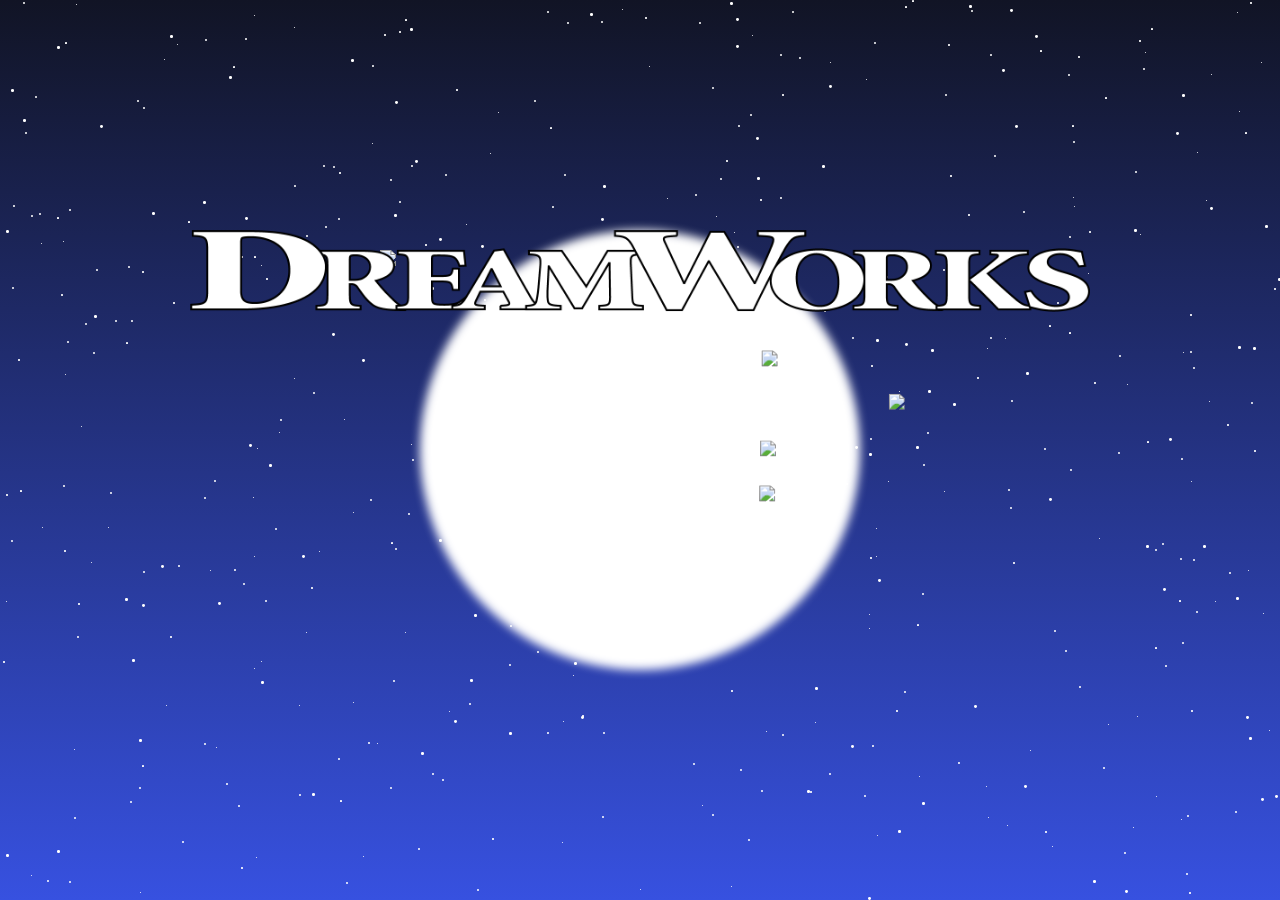
==== movie.html @ 475947a8 "index 페이지 추가 변경" ====
<!DOCTYPE html>
<html lang="en">
<head>
    <meta charset="UTF-8">
    <meta http-equiv="X-UA-Compatible" content="IE=edge">
    <meta name="viewport" content="width=device-width, initial-scale=1.0">
    <title>DreamWorks</title>
    <link rel="stylesheet" href="movie-style.css">
    <link href="https://fonts.googleapis.com/css2?family=Amiri:wght@700&display=swap" rel="stylesheet">
</head>
<body>
    <div class="scene">
        <div class="loading">
            <div class="moon">
                <img src="./img/logo.png" class="logo">
                <img src="./img/드림웍스로고-white+border.png" class="logoText">
            </div>
            <img src="./img/cloud1.png" class="cloud1">
            <img src="./img/cloud2.png" class="cloud2">
            <img src="./img/cloud3.png" class="cloud3">
            <img src="./img/cloud1.png" class="cloud4">
            <img src="./img/cloud2.png" class="cloud5">
            <img src="./img/cloud3.png" class="cloud6">
        </div>
        <div class="main">
            <nav class="nav-bar">
                <ul>
                    <li><a href="./about.html" target="_blank">
                        About
                    </li></a>
                </ul>
            </nav>
            <div class="container">
                <div class="content"></div>
            </div>
        </div>
    </div>
        
    <script src="stars.js"></script>
    <script src="loading.js"></script>
    <script src="index.js"></script>
</body>
</html>
---- movie-style.css ----
* {
  margin: 0;
  padding: 0;
  box-sizing: border-box;
}

.scene {
  position: relative;
  width: 100%;
  height: 100vh;
  background: linear-gradient(#111425, #3751e0);
  background-attachment: fixed;
  overflow: hidden;
}

/* .loading {
  display: none;
} */

.moon {
  position: absolute;
  top: 50%;
  left: 50%;
  width: 400px;
  height: 400px;
  border-radius: 50%;
  background-color: #fff;
  transform: translate(-50%, -50%);
  z-index: 1000;
}

.moon::before {
  content: "";
  width: 110%;
  height: 110%;
  background-color: #fff;
  position: absolute;
  top: -5%;
  left: -5%;
  border-radius: 50%;
  filter: blur(5px);
  z-index: 1000;
}

.logo {
  position: relative;
  top: 0px;
  left: -60px;
  width: 600px;
  z-index: 1000;
}

.logoText {
  width: 900px;
  position: relative;
  top: -10%;
  left: -250px;
  z-index: 1000;
}

.scene star {
  position: absolute;
  background: #fff;
  border-radius: 50%;
  animation: animate linear infinite;
}

@keyframes animate {
  0% {
    opacity: 0;
    transform: scale(1);
  }
  10%,
  90% {
    opacity: 1;
  }
  100% {
    opacity: 0;
    transform: scale(1.3);
  }
}

.cloud1 {
  position: absolute;
  top: 40%;
  left: 60%;
  transform: translate(-40%, -60%);
  max-width: 600px;
  z-index: 10000;
  animation: animateCloud 50s linear infinite;
}
.cloud2 {
  position: absolute;
  top: 45%;
  left: 70%;
  transform: translate(-45%, -70%);
  max-width: 500px;
  z-index: 10000;
  animation: animateCloud 35s linear infinite;
}
.cloud3 {
  position: absolute;
  top: 50%;
  left: 60%;
  transform: translate(-50%, -60%);
  max-width: 600px;
  z-index: 10000;
  animation: animateCloud 80s linear infinite;
}
.cloud4 {
  position: absolute;
  top: 55%;
  left: 60%;
  transform: translate(-55%, -60%);
  max-width: 300px;
  z-index: 10000;
  animation: animateCloud 70s linear infinite;
  animation-delay: -20s;
}
.cloud5 {
  position: absolute;
  top: 40%;
  left: 60%;
  transform: translate(-40%, -60%);
  max-width: 500px;
  z-index: 10000;
  animation: animateCloud 40s linear infinite;
  animation-delay: -5s;
}
.cloud6 {
  position: absolute;
  top: 55%;
  left: 60%;
  transform: translate(-55%, -60%);
  max-width: 400px;
  z-index: 10000;
  animation: animateCloud 30s linear infinite;
  animation-delay: -10s;
}

@keyframes animateCloud {
  0% {
    transform: translateX(-200%) scale(1);
  }
  100% {
    transform: translateX(400%) scale(1.5);
  }
}

.main {
  display: none;
}

.nav-bar {
  position: fixed;
  display: flex;
  flex-direction: row-reverse;
  /* justify-content: flex-end; */
  width: 100%;
  z-index: 1000000;
}

.nav-bar ul {
  padding: 10px 30px;

  list-style: none;
  color: white;
}

.nav-bar li {
  font-family: "Amiri", serif;
  font-size: 24px;
  transition: all 0.3s ease-in-out;
}

.nav-bar li:hover {
  color: #3751e0;
}

.nav-bar a {
  text-decoration: none;
  color: inherit;
}

.container {
  width: 100%;
  height: 100vh;
  display: flex;
  justify-content: center;
  align-items: center;
}

.content {
  width: 80%;
  height: 70%;
  background-color: red;
  z-index: 1000000;
}
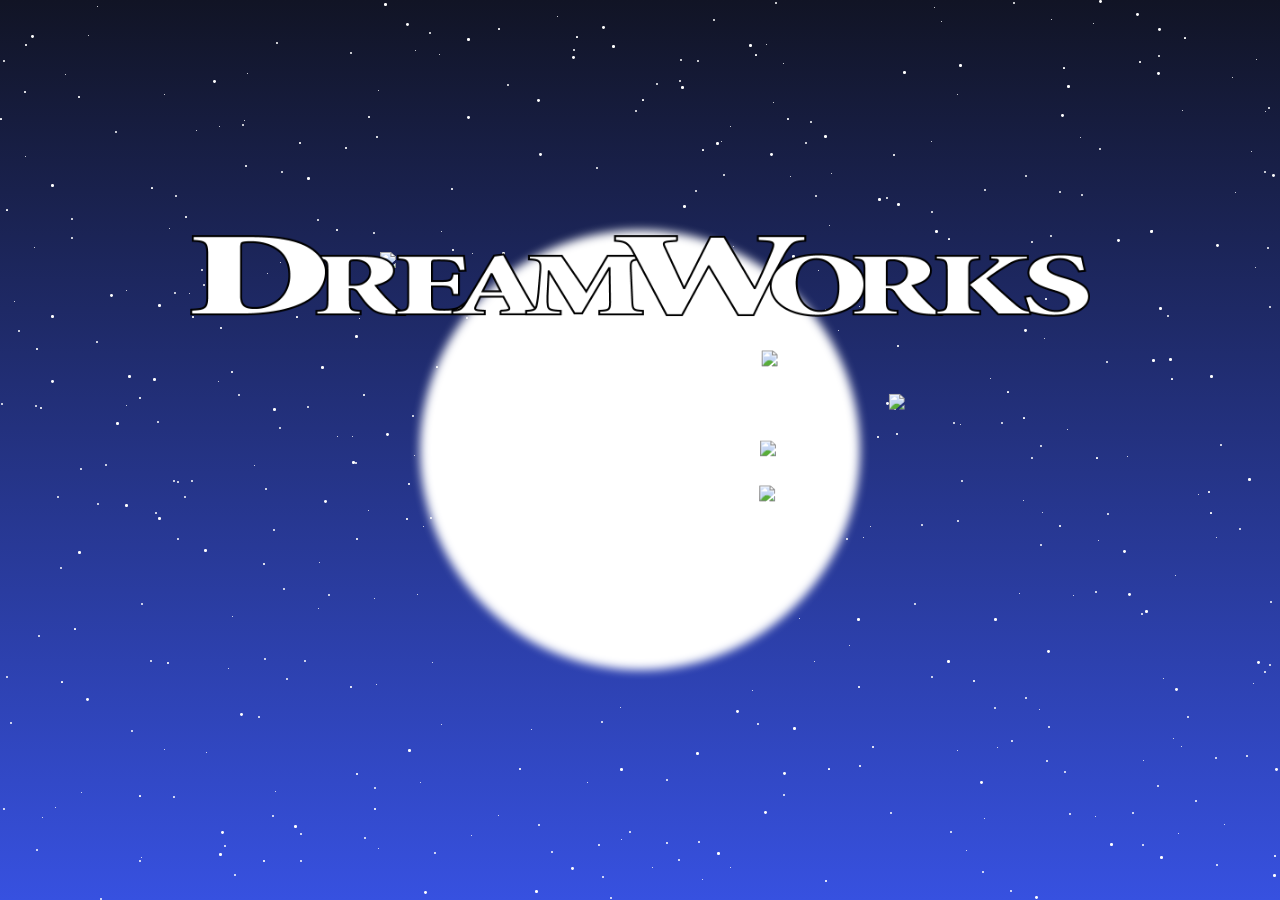
==== commit f421ec1f: "search 기능 삭제" ====
--- a/movie.html
+++ b/movie.html
@@ -4,9 +4,10 @@
     <meta charset="UTF-8">
     <meta http-equiv="X-UA-Compatible" content="IE=edge">
     <meta name="viewport" content="width=device-width, initial-scale=1.0">
-    <title>DreamWorks</title>
+    <title>Animated Movie</title>
     <link rel="stylesheet" href="movie-style.css">
     <link href="https://fonts.googleapis.com/css2?family=Amiri:wght@700&display=swap" rel="stylesheet">
+    <link href="https://fonts.googleapis.com/css2?family=Poppins:wght@200;400;700&display=swap" rel="stylesheet">
 </head>
 <body>
     <div class="scene">
@@ -22,22 +23,36 @@
             <img src="./img/cloud2.png" class="cloud5">
             <img src="./img/cloud3.png" class="cloud6">
         </div>
-        <div class="main">
-            <nav class="nav-bar">
-                <ul>
-                    <li><a href="./about.html" target="_blank">
-                        About
-                    </li></a>
-                </ul>
-            </nav>
+        <div class="main-scene">           
             <div class="container">
-                <div class="content"></div>
+                <header>
+                    
+                </header>
+                <div id="tags"></div>
+                <div id="myNav" class="overlay">
+            
+                    <!-- Button to close the overlay navigation -->
+                    <a href="javascript:void(0)" class="closebtn" onclick="closeNav()">&times;</a>
+                  
+                    <!-- Overlay content -->
+                    <div class="overlay-content" id="overlay-content"></div>
+                    
+                    <a href="javascript:void(0)" class="arrow left-arrow" id="left-arrow">&#8656;</a>
+            
+                    <a href="javascript:void(0)" class="arrow right-arrow" id="right-arrow">&#8658;</a>
+                </div>
+                <main id="main"></main>
+                <div class="pagination">
+                    <div class="page" id="prev">Previous Page</div>
+                    <div class="current" id="current">1</div>
+                    <div class="page" id="next">Next Page</div>
+                </div>
             </div>
         </div>
     </div>
         
     <script src="stars.js"></script>
     <script src="loading.js"></script>
-    <script src="index.js"></script>
+    <script src="movie.js"></script>
 </body>
 </html>--- a/movie-style.css
+++ b/movie-style.css
@@ -2,6 +2,22 @@
   margin: 0;
   padding: 0;
   box-sizing: border-box;
+}
+
+body {
+  font-family: "Poppins", sans-serif;
+  /* height: 100%; */
+  /* overflow-y: scroll; */
+}
+
+body::-webkit-scrollbar {
+  width: 10px;
+}
+
+body::-webkit-scrollbar-thumb {
+  height: 17%;
+  background-color: orange;
+  border-radius: 10px;
 }
 
 .scene {
@@ -147,52 +163,292 @@
   }
 }
 
-.main {
+/* main-scene */
+
+.main-scene {
   display: none;
 }
 
-.nav-bar {
-  position: fixed;
-  display: flex;
-  flex-direction: row-reverse;
-  /* justify-content: flex-end; */
-  width: 100%;
-  z-index: 1000000;
-}
-
-.nav-bar ul {
-  padding: 10px 30px;
-
-  list-style: none;
-  color: white;
-}
-
-.nav-bar li {
-  font-family: "Amiri", serif;
-  font-size: 24px;
-  transition: all 0.3s ease-in-out;
-}
-
-.nav-bar li:hover {
-  color: #3751e0;
-}
-
-.nav-bar a {
-  text-decoration: none;
-  color: inherit;
+:root {
+  --primary-color: #22254b;
+  --secondary-color: #373b69;
 }
 
 .container {
   width: 100%;
-  height: 100vh;
+  /* height: 100vh; */
+}
+
+header {
+  padding: 1rem;
   display: flex;
+  justify-content: flex-end;
+  background-color: var(--secondary-color);
+}
+
+.search {
+  background-color: transparent;
+  border: 2px solid var(--primary-color);
+  padding: 0.5rem 1rem;
+  border-radius: 50px;
+  font-size: 1rem;
+  color: #fff;
+  font-family: inherit;
+}
+
+.search:focus {
+  outline: 0;
+  background-color: var(--primary-color);
+}
+
+.search::placeholder {
+  color: #7378c5;
+}
+
+main {
+  display: flex;
+  flex-wrap: wrap;
+  justify-content: center;
+}
+
+.movie {
+  width: 300px;
+  margin: 1rem;
+  border-radius: 3px;
+  box-shadow: 0.2px 4px 5px rgba(0, 0, 0, 0.1);
+  background-color: var(--secondary-color);
+  position: relative;
+  overflow: hidden;
+}
+
+.movie img {
+  width: 100%;
+}
+
+.movie-info {
+  color: #eee;
+  display: flex;
+  align-items: center;
+  justify-content: space-between;
+  padding: 0.5rem 1rem 0.3rem;
+  letter-spacing: 0.5px;
+}
+
+.movie-info h3 {
+  margin-top: 0;
+}
+
+.movie-info span {
+  background-color: var(--primary-color);
+  padding: 0.25rem 0.5rem;
+  border-radius: 3px;
+  font-weight: bold;
+}
+
+.movie-info span.green {
+  color: lightgreen;
+}
+
+.movie-info span.orange {
+  color: orange;
+}
+
+.movie-info span.red {
+  color: red;
+}
+
+.movie-release {
+  color: rgba(200, 200, 200, 0.445);
+  padding-left: 1rem;
+  padding-bottom: 1rem;
+}
+
+.overview {
+  position: absolute;
+  left: 0;
+  right: 0;
+  bottom: 0;
+  background-color: #fff;
+  padding: 1rem;
+  max-height: 100%;
+  transform: translateY(101%);
+  transition: transform 0.3s ease-in;
+}
+
+.overview p {
+  white-space: normal;
+  display: -webkit-box;
+  -webkit-line-clamp: 6;
+  -webkit-box-orient: vertical;
+  overflow: hidden;
+}
+
+.movie:hover .overview {
+  transform: translateY(0);
+}
+
+#tags {
+  width: 80%;
+  display: flex;
+  flex-wrap: wrap;
   justify-content: center;
   align-items: center;
-}
-
-.content {
-  width: 80%;
-  height: 70%;
+  margin: 20px auto;
+}
+
+.tag {
+  color: white;
+  padding: 10px 20px;
+  background-color: orange;
+  border-radius: 50px;
+  margin: 5px;
+  display: inline-block;
+  cursor: pointer;
+}
+
+.tag.highlight {
   background-color: red;
-  z-index: 1000000;
-}
+}
+
+.no-results {
+  color: white;
+}
+
+.pagination {
+  display: flex;
+  margin: 10px 30px;
+  align-items: center;
+  justify-content: center;
+  color: white;
+}
+
+.page {
+  padding: 20px;
+  cursor: pointer;
+}
+
+.page.disabled {
+  cursor: not-allowed;
+  color: grey;
+}
+
+.current {
+  padding: 10px 20px;
+  border-radius: 50%;
+  border: 5px solid orange;
+  font-size: 20px;
+  font-weight: 600;
+}
+
+.know-more {
+  background-color: orange;
+  color: white;
+  font-size: 16px;
+  font-weight: bold;
+  border: 0;
+  border-radius: 50px;
+  padding: 10px 20px;
+  margin-top: 5px;
+}
+
+/* The Overlay (background) */
+.overlay {
+  /* Height & width depends on how you want to reveal the overlay (see JS below) */
+  height: 100%;
+  width: 0;
+  position: fixed; /* Stay in place */
+  z-index: 1; /* Sit on top */
+  left: 0;
+  top: 0;
+  background-color: rgb(0, 0, 0); /* Black fallback color */
+  background-color: rgba(0, 0, 0, 0.9); /* Black w/opacity */
+  overflow-x: hidden; /* Disable horizontal scroll */
+  transition: 0.5s; /* 0.5 second transition effect to slide in or slide down the overlay (height or width, depending on reveal) */
+}
+
+/* Position the content inside the overlay */
+.overlay-content {
+  position: relative;
+  top: 10%; /* 25% from the top */
+  width: 100%; /* 100% width */
+  text-align: center; /* Centered text/links */
+  margin-top: 30px; /* 30px top margin to avoid conflict with the close button on smaller screens */
+}
+
+/* The navigation links inside the overlay */
+.overlay a {
+  padding: 8px;
+  text-decoration: none;
+  font-size: 36px;
+  color: #818181;
+  display: block; /* Display block instead of inline */
+  transition: 0.3s; /* Transition effects on hover (color) */
+}
+
+/* When you mouse over the navigation links, change their color */
+.overlay a:hover,
+.overlay a:focus {
+  color: #f1f1f1;
+}
+
+/* Position the close button (top right corner) */
+.overlay .closebtn {
+  position: absolute;
+  top: 20px;
+  right: 45px;
+  font-size: 60px;
+}
+
+/* When the height of the screen is less than 450 pixels, change the font-size of the links and position the close button again, so they don't overlap */
+@media screen and (max-height: 450px) {
+  .overlay a {
+    font-size: 20px;
+  }
+  .overlay .closebtn {
+    font-size: 40px;
+    top: 15px;
+    right: 35px;
+  }
+}
+
+.embed.hide {
+  display: none;
+}
+
+.embed.show {
+  display: inline-block;
+}
+
+.arrow {
+  position: absolute;
+}
+
+.arrow.left-arrow {
+  top: 50%;
+  left: 5%;
+  transform: translateY(-50%);
+}
+
+.arrow.right-arrow {
+  top: 50%;
+  right: 5%;
+  transform: translateY(-50%);
+}
+
+.dots {
+  margin-top: 30px;
+}
+
+.dots .dot {
+  padding: 5px 15px;
+  border-radius: 50%;
+  border: 5px solid var(--secondary-color);
+  color: white;
+  font-size: 20px;
+  font-weight: 600;
+  margin: 5px;
+}
+
+.dots .dot.active {
+  border-color: orange;
+}
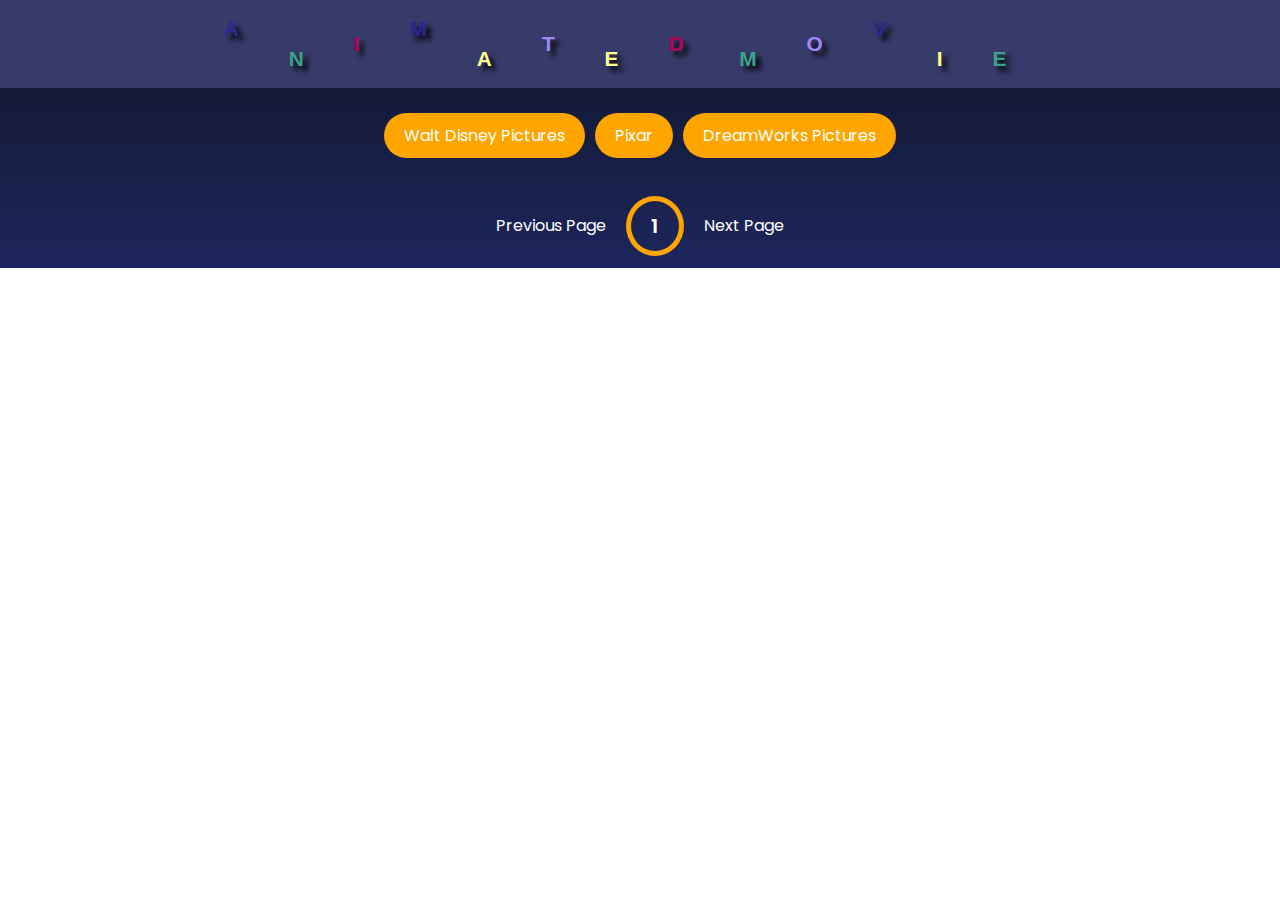
==== commit 0f0580ee: "로딩화면 기능 삭제" ====
--- a/movie.html
+++ b/movie.html
@@ -11,22 +11,15 @@
 </head>
 <body>
     <div class="scene">
-        <div class="loading">
-            <div class="moon">
-                <img src="./img/logo.png" class="logo">
-                <img src="./img/드림웍스로고-white+border.png" class="logoText">
-            </div>
-            <img src="./img/cloud1.png" class="cloud1">
-            <img src="./img/cloud2.png" class="cloud2">
-            <img src="./img/cloud3.png" class="cloud3">
-            <img src="./img/cloud1.png" class="cloud4">
-            <img src="./img/cloud2.png" class="cloud5">
-            <img src="./img/cloud3.png" class="cloud6">
-        </div>
+        
         <div class="main-scene">           
             <div class="container">
                 <header>
-                    
+                    <a href="index.html">
+                        <h1 class="container-text">
+                            <span class="color1">a</span><span class="color2">n</span><span class="color3">i</span><span class="color1">m</span><span class="color4">a</span><span class="color5">t</span><span class="color4">e</span><span class="color3">d</span>&nbsp;<span class="color2 lastM">m</span><span class="color5">o</span><span class="color1">v</span><span class="color4">i</span><span class="color2">e</span>
+                        </h1>
+                    </a>
                 </header>
                 <div id="tags"></div>
                 <div id="myNav" class="overlay">
@@ -52,7 +45,6 @@
     </div>
         
     <script src="stars.js"></script>
-    <script src="loading.js"></script>
     <script src="movie.js"></script>
 </body>
 </html>--- a/movie-style.css
+++ b/movie-style.css
@@ -28,10 +28,6 @@
   background-attachment: fixed;
   overflow: hidden;
 }
-
-/* .loading {
-  display: none;
-} */
 
 .moon {
   position: absolute;
@@ -163,10 +159,8 @@
   }
 }
 
-/* main-scene */
-
-.main-scene {
-  display: none;
+.scene {
+  height: 100%;
 }
 
 :root {
@@ -176,33 +170,109 @@
 
 .container {
   width: 100%;
-  /* height: 100vh; */
+}
+
+a {
+  text-decoration: none;
+  color: inherit;
 }
 
 header {
-  padding: 1rem;
+  padding: 2rem;
   display: flex;
   justify-content: flex-end;
   background-color: var(--secondary-color);
-}
-
-.search {
-  background-color: transparent;
-  border: 2px solid var(--primary-color);
-  padding: 0.5rem 1rem;
-  border-radius: 50px;
-  font-size: 1rem;
-  color: #fff;
-  font-family: inherit;
-}
-
-.search:focus {
-  outline: 0;
-  background-color: var(--primary-color);
-}
-
-.search::placeholder {
-  color: #7378c5;
+  display: flex;
+  justify-content: center;
+  align-items: center;
+}
+
+.container-text {
+  text-transform: uppercase;
+  font-family: "Anton", sans-serif;
+  font-size: 1.3rem;
+  text-shadow: 5px 5px 5px black;
+  display: flex;
+}
+
+span {
+  margin-right: 50px;
+}
+
+.color1 {
+  color: #2c2891;
+  transform: translateY(-15px);
+  animation: textAniUp2 1s ease-in-out infinite;
+}
+
+.color2 {
+  color: #39a388;
+  transform: translateY(15px);
+  animation: textAniDown1 1s ease-in-out infinite;
+}
+
+.color3 {
+  color: #b80257;
+  animation: textAniDown1 1s ease-in-out infinite;
+  animation-delay: 1.3s;
+}
+
+.color4 {
+  color: #ffff8f;
+  transform: translateY(15px);
+  animation: textAniDown2 1s ease-in-out infinite;
+  animation-delay: 0.5s;
+}
+
+.color5 {
+  color: #a287f4;
+  animation: textAniUp1 1s ease-in-out infinite;
+  animation-delay: 0.8s;
+}
+
+@keyframes textAniUp1 {
+  0% {
+    transform: translate(0%);
+  }
+  50% {
+    transform: translateY(10px);
+  }
+  100% {
+    transform: translate(0%);
+  }
+}
+@keyframes textAniUp2 {
+  0% {
+    transform: translate(0%);
+  }
+  50% {
+    transform: translateY(5px);
+  }
+  100% {
+    transform: translate(0%);
+  }
+}
+@keyframes textAniDown1 {
+  0% {
+    transform: translate(0%);
+  }
+  50% {
+    transform: translateY(-10px);
+  }
+  100% {
+    transform: translate(0%);
+  }
+}
+@keyframes textAniDown2 {
+  0% {
+    transform: translate(0%);
+  }
+  50% {
+    transform: translateY(-15px);
+  }
+  100% {
+    transform: translate(0%);
+  }
 }
 
 main {
@@ -281,6 +351,10 @@
   -webkit-line-clamp: 6;
   -webkit-box-orient: vertical;
   overflow: hidden;
+}
+
+.know-more {
+  cursor: pointer;
 }
 
 .movie:hover .overview {
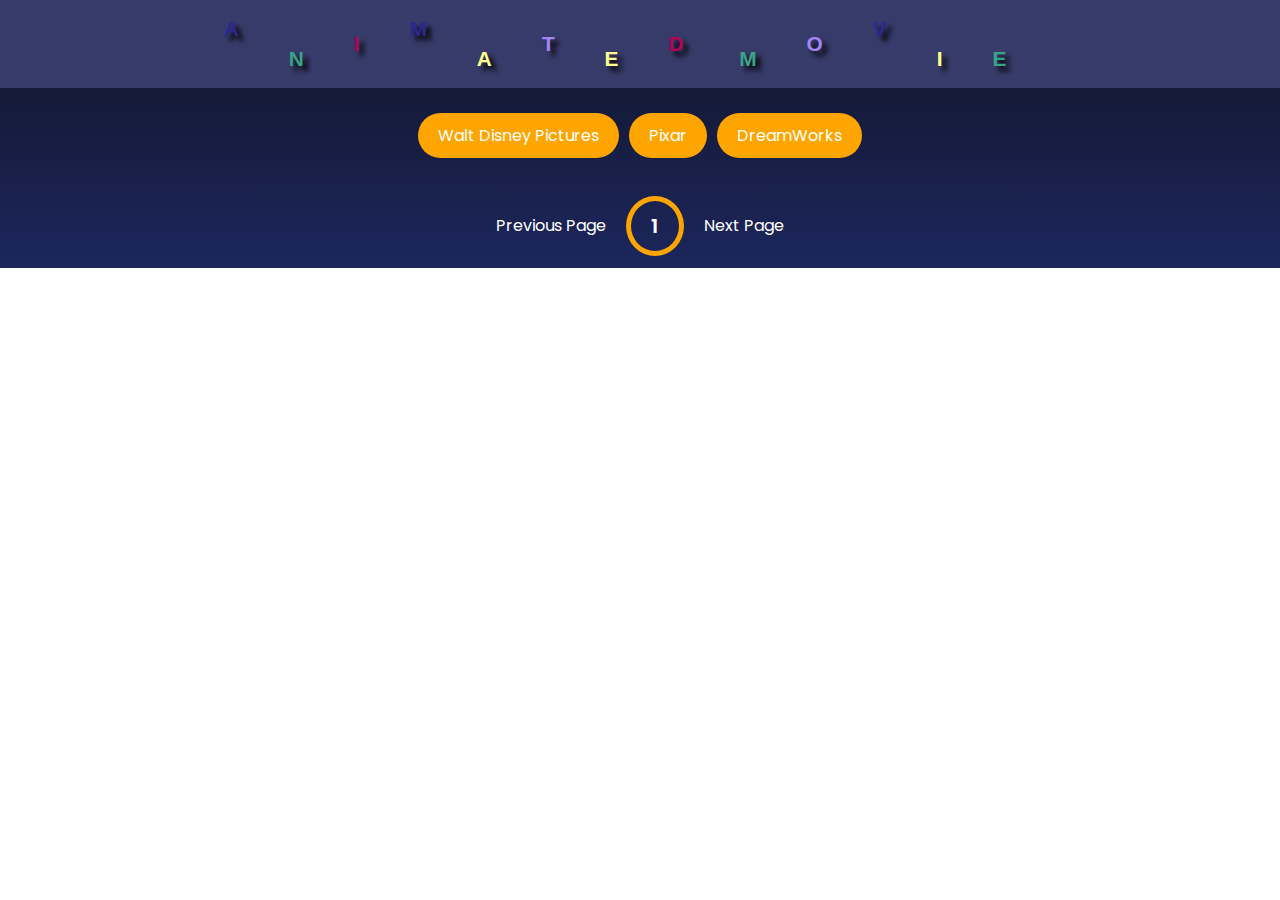
==== commit 2d7b165d: "영상 소개 화살표 변경" ====
--- a/movie.html
+++ b/movie.html
@@ -30,9 +30,9 @@
                     <!-- Overlay content -->
                     <div class="overlay-content" id="overlay-content"></div>
                     
-                    <a href="javascript:void(0)" class="arrow left-arrow" id="left-arrow">&#8656;</a>
+                    <a href="javascript:void(0)" class="arrow left-arrow" id="left-arrow">👈</a>
             
-                    <a href="javascript:void(0)" class="arrow right-arrow" id="right-arrow">&#8658;</a>
+                    <a href="javascript:void(0)" class="arrow right-arrow" id="right-arrow">👉</a>
                 </div>
                 <main id="main"></main>
                 <div class="pagination">
@@ -44,7 +44,6 @@
         </div>
     </div>
         
-    <script src="stars.js"></script>
     <script src="movie.js"></script>
 </body>
 </html>